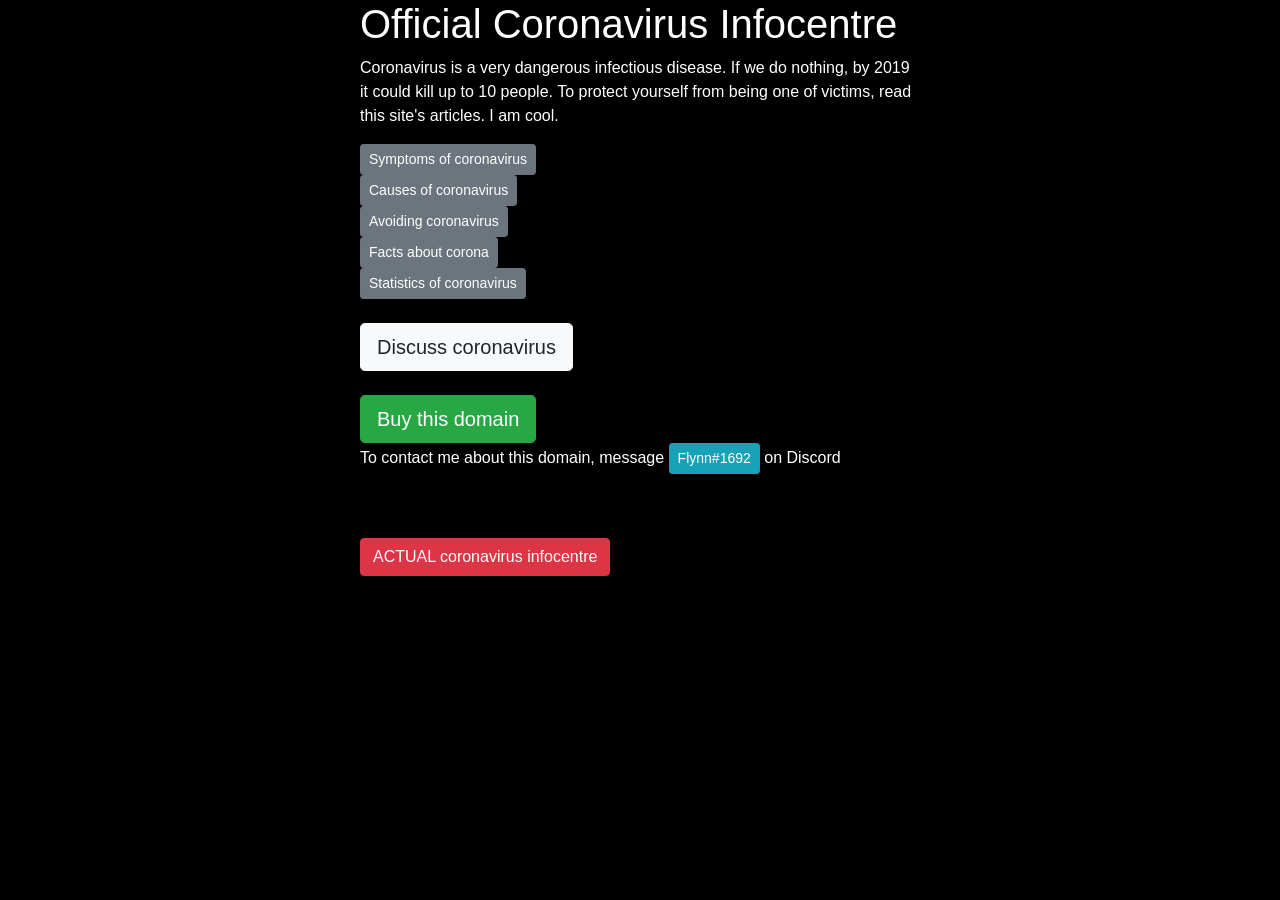
==== index.htm @ 0ad42d60 "upload" ====
<!doctype html>
<html lang="en">
  <head>
    <meta charset="utf-8">
    <meta name="viewport" content="width=device-width, initial-scale=1, shrink-to-fit=yes">

    <link rel="stylesheet" href="https://stackpath.bootstrapcdn.com/bootstrap/4.4.1/css/bootstrap.min.css" integrity="sha384-Vkoo8x4CGsO3+Hhxv8T/Q5PaXtkKtu6ug5TOeNV6gBiFeWPGFN9MuhOf23Q9Ifjh" crossorigin="anonymous">
    <link rel="stylesheet" href="/stylesheet.css">
  </head>
  <body>
    <h1>Official Coronavirus Infocentre</h1>
    <p>Coronavirus is a very dangerous infectious disease. If we do nothing, by 2019 it could kill up to 10 people. To protect yourself from being one of victims, read this site's articles. I am cool.</p>
    <a href="symptoms.htm" class="btn btn-sm btn-secondary">Symptoms of coronavirus</a> <br>
    <a href="causes.htm" class="btn btn-sm btn-secondary">Causes of coronavirus</a> <br>
    <a href="avoidance.htm" class="btn btn-sm btn-secondary">Avoiding coronavirus</a> <br>
    <a href="facts.htm" class="btn btn-sm btn-secondary">Facts about corona</a> <br>
    <a href="stats.htm" class="btn btn-sm btn-secondary">Statistics of coronavirus</a> <br>
    <br>
    <a href="chat.htm" class="btn btn-lg btn-light">Discuss coronavirus</a> <br>
    <br>
    <a href="https://dan.com/buy-domain/corona-vir.us" class="btn btn-lg btn-success">Buy this domain</a> <br>
    <p>To contact me about this domain, message <a href="https://l.flynna.uk/discord" class="btn btn-sm btn-info">Flynn#1692</a> on Discord</p>
    <br> <br>
    <a href="https://www.who.int/emergencies/diseases/novel-coronavirus-2019" class="btn btn-danger">ACTUAL coronavirus infocentre</a>
  </body>
</html>
---- stylesheet.css ----
body {
    background-color: black;
    color: white;
    max-width: 35em;
    margin: 0 auto;
}
.centred {
    position: fixed;
    top: 50%;
    left: 50%;
    -webkit-transform: translate(-50%, -50%);
    transform: translate(-50%, -50%);
}
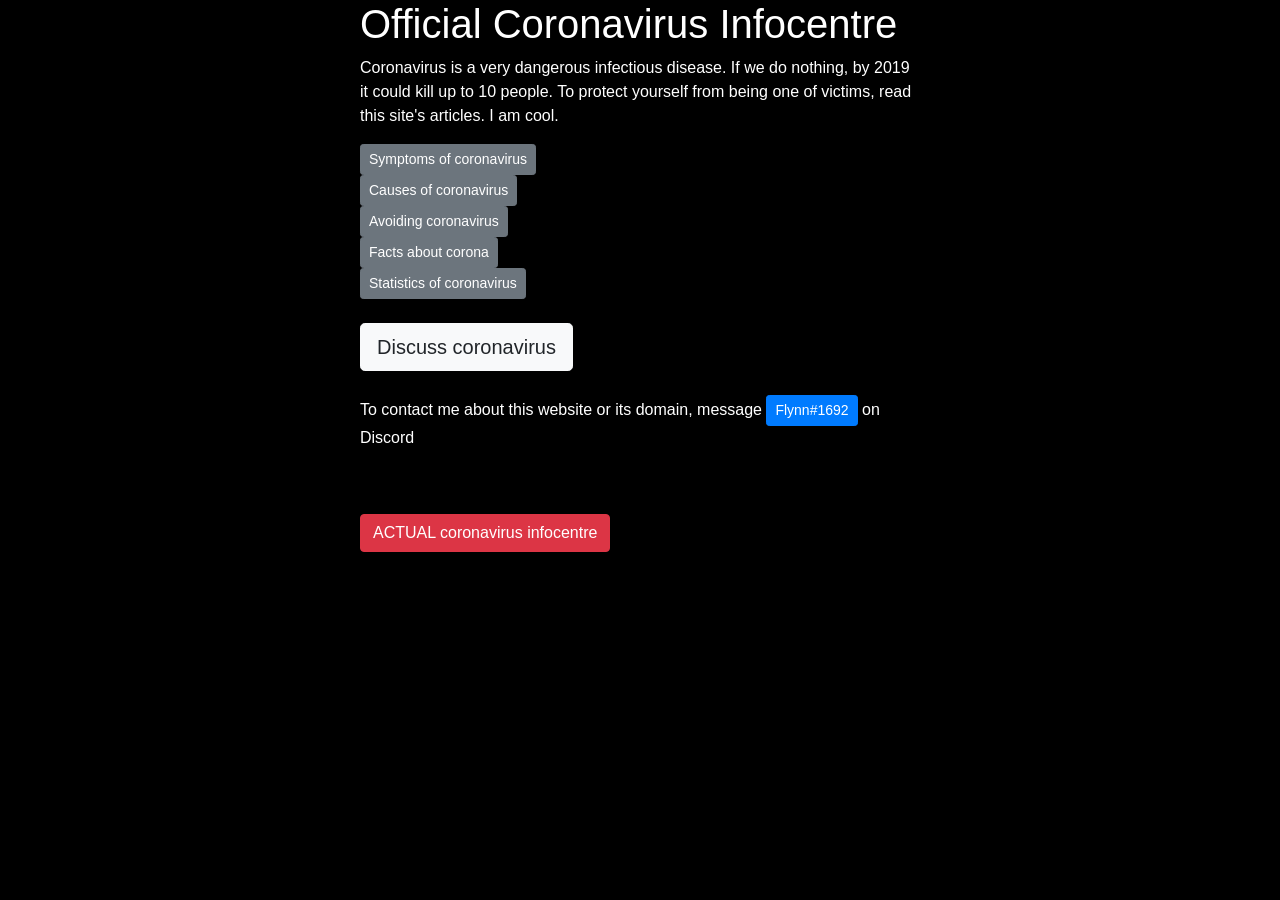
==== commit bfe89240: "gh pages not nginx B)))" ====
--- a/index.htm
+++ b/index.htm
@@ -5,7 +5,7 @@
     <meta name="viewport" content="width=device-width, initial-scale=1, shrink-to-fit=yes">
 
     <link rel="stylesheet" href="https://stackpath.bootstrapcdn.com/bootstrap/4.4.1/css/bootstrap.min.css" integrity="sha384-Vkoo8x4CGsO3+Hhxv8T/Q5PaXtkKtu6ug5TOeNV6gBiFeWPGFN9MuhOf23Q9Ifjh" crossorigin="anonymous">
-    <link rel="stylesheet" href="/stylesheet.css">
+    <link rel="stylesheet" href="stylesheet.css">
   </head>
   <body>
     <h1>Official Coronavirus Infocentre</h1>
@@ -18,8 +18,7 @@
     <br>
     <a href="chat.htm" class="btn btn-lg btn-light">Discuss coronavirus</a> <br>
     <br>
-    <a href="https://dan.com/buy-domain/corona-vir.us" class="btn btn-lg btn-success">Buy this domain</a> <br>
-    <p>To contact me about this domain, message <a href="https://l.flynna.uk/discord" class="btn btn-sm btn-info">Flynn#1692</a> on Discord</p>
+    <p>To contact me about this website or its domain, message <a href="https://l.flynna.uk/discord" class="btn btn-sm btn-primary">Flynn#1692</a> on Discord</p>
     <br> <br>
     <a href="https://www.who.int/emergencies/diseases/novel-coronavirus-2019" class="btn btn-danger">ACTUAL coronavirus infocentre</a>
   </body>
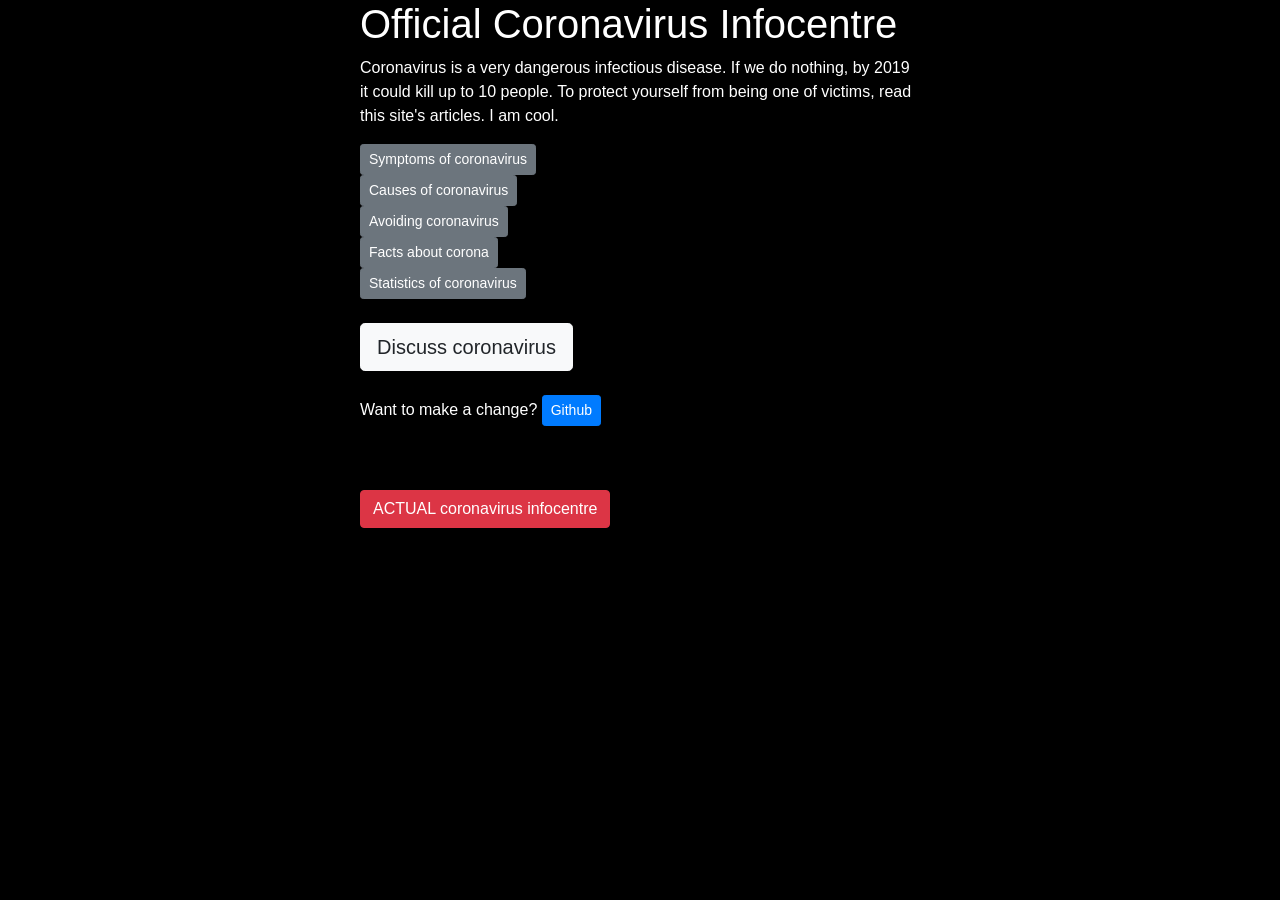
==== commit d6f67b31: "Update index.htm" ====
--- a/index.htm
+++ b/index.htm
@@ -18,8 +18,8 @@
     <br>
     <a href="chat.htm" class="btn btn-lg btn-light">Discuss coronavirus</a> <br>
     <br>
-    <p>To contact me about this website or its domain, message <a href="https://l.flynna.uk/discord" class="btn btn-sm btn-primary">Flynn#1692</a> on Discord</p>
+    <p>Want to make a change? <a href="https://github.com/975miles/corona-vir.us" class="btn btn-sm btn-primary">Github</a></p>
     <br> <br>
     <a href="https://www.who.int/emergencies/diseases/novel-coronavirus-2019" class="btn btn-danger">ACTUAL coronavirus infocentre</a>
   </body>
-</html>+</html>
